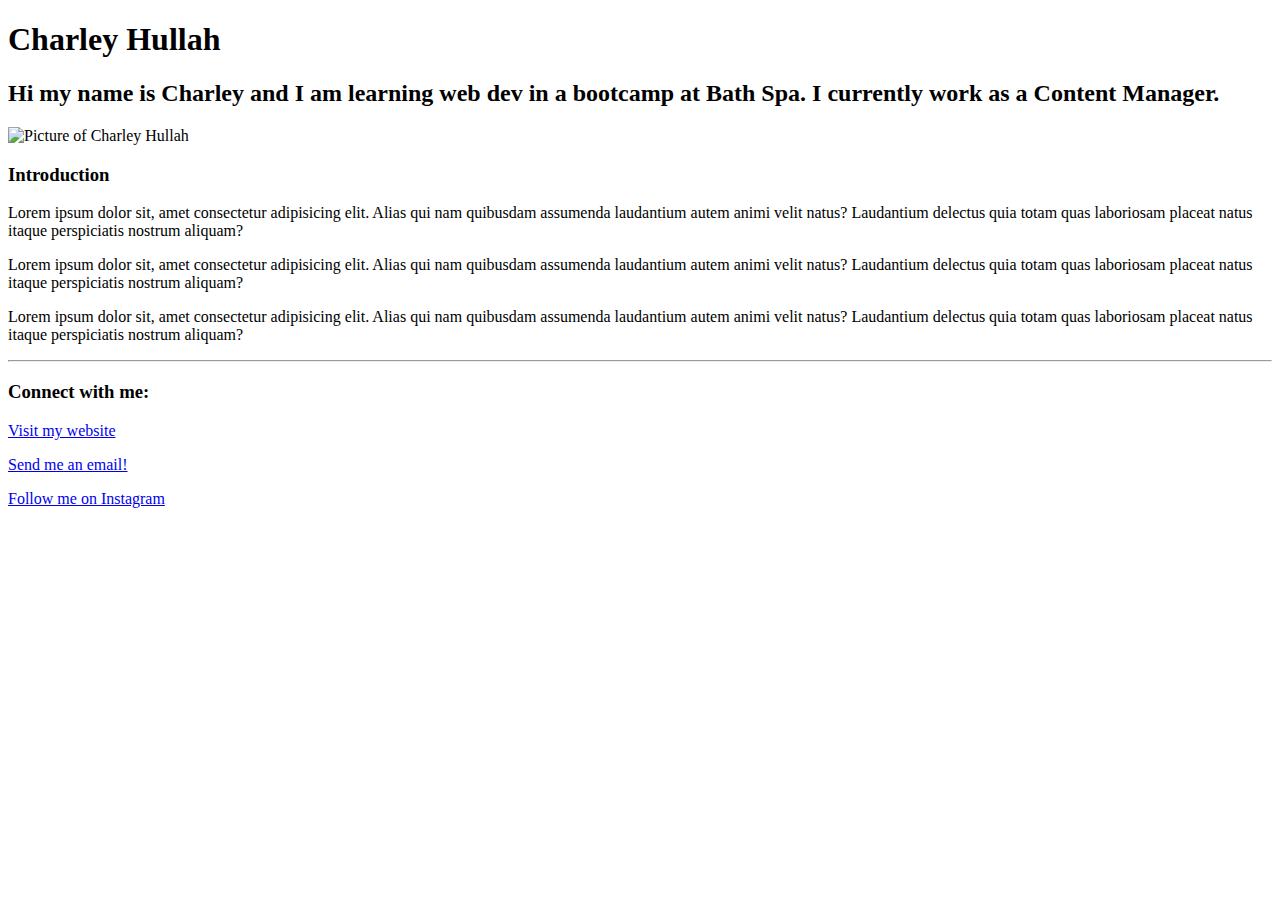
==== index.html @ ffbcd772 "Initial commit" ====
<!DOCTYPE html>
<html lang="en">
<head>
    <meta charset="UTF-8">
    <meta http-equiv="X-UA-Compatible" content="IE=edge">
    <meta name="viewport" content="width=device-width, initial-scale=1.0">
    <title>Hello world!</title>
</head>
<body>

    <h1>Charley Hullah</h1>
    <h2>Hi my name is Charley and I am learning web dev in a bootcamp at Bath Spa. I currently work as a Content Manager.</h2>

    <img src="https://hullah.me/wp-content/uploads/2021/03/IMG_2844-reduced-2048x1167.jpg" alt="Picture of Charley Hullah" width="300" height="auto">

    
    <h3>Introduction</h3>
    <p>Lorem ipsum dolor sit, amet consectetur adipisicing elit. Alias qui nam quibusdam assumenda laudantium autem animi velit natus? Laudantium delectus quia totam quas laboriosam placeat natus itaque perspiciatis nostrum aliquam?</p>
    <p>Lorem ipsum dolor sit, amet consectetur adipisicing elit. Alias qui nam quibusdam assumenda laudantium autem animi velit natus? Laudantium delectus quia totam quas laboriosam placeat natus itaque perspiciatis nostrum aliquam?</p>
    <p>Lorem ipsum dolor sit, amet consectetur adipisicing elit. Alias qui nam quibusdam assumenda laudantium autem animi velit natus? Laudantium delectus quia totam quas laboriosam placeat natus itaque perspiciatis nostrum aliquam?</p>
    
    <hr>
    
    <h3>Connect with me:</h3>
    <p><li><a href="http://hullah.me" target="_blank">Visit my website</a></li></p>
    <p><li><a href="mailto:someone@example.com">Send me an email!</a></ul></p>
    <p><li><a href="http://instagram.com" target="_blank">Follow me on Instagram</a></li></p>
    
    
</body>
</html>
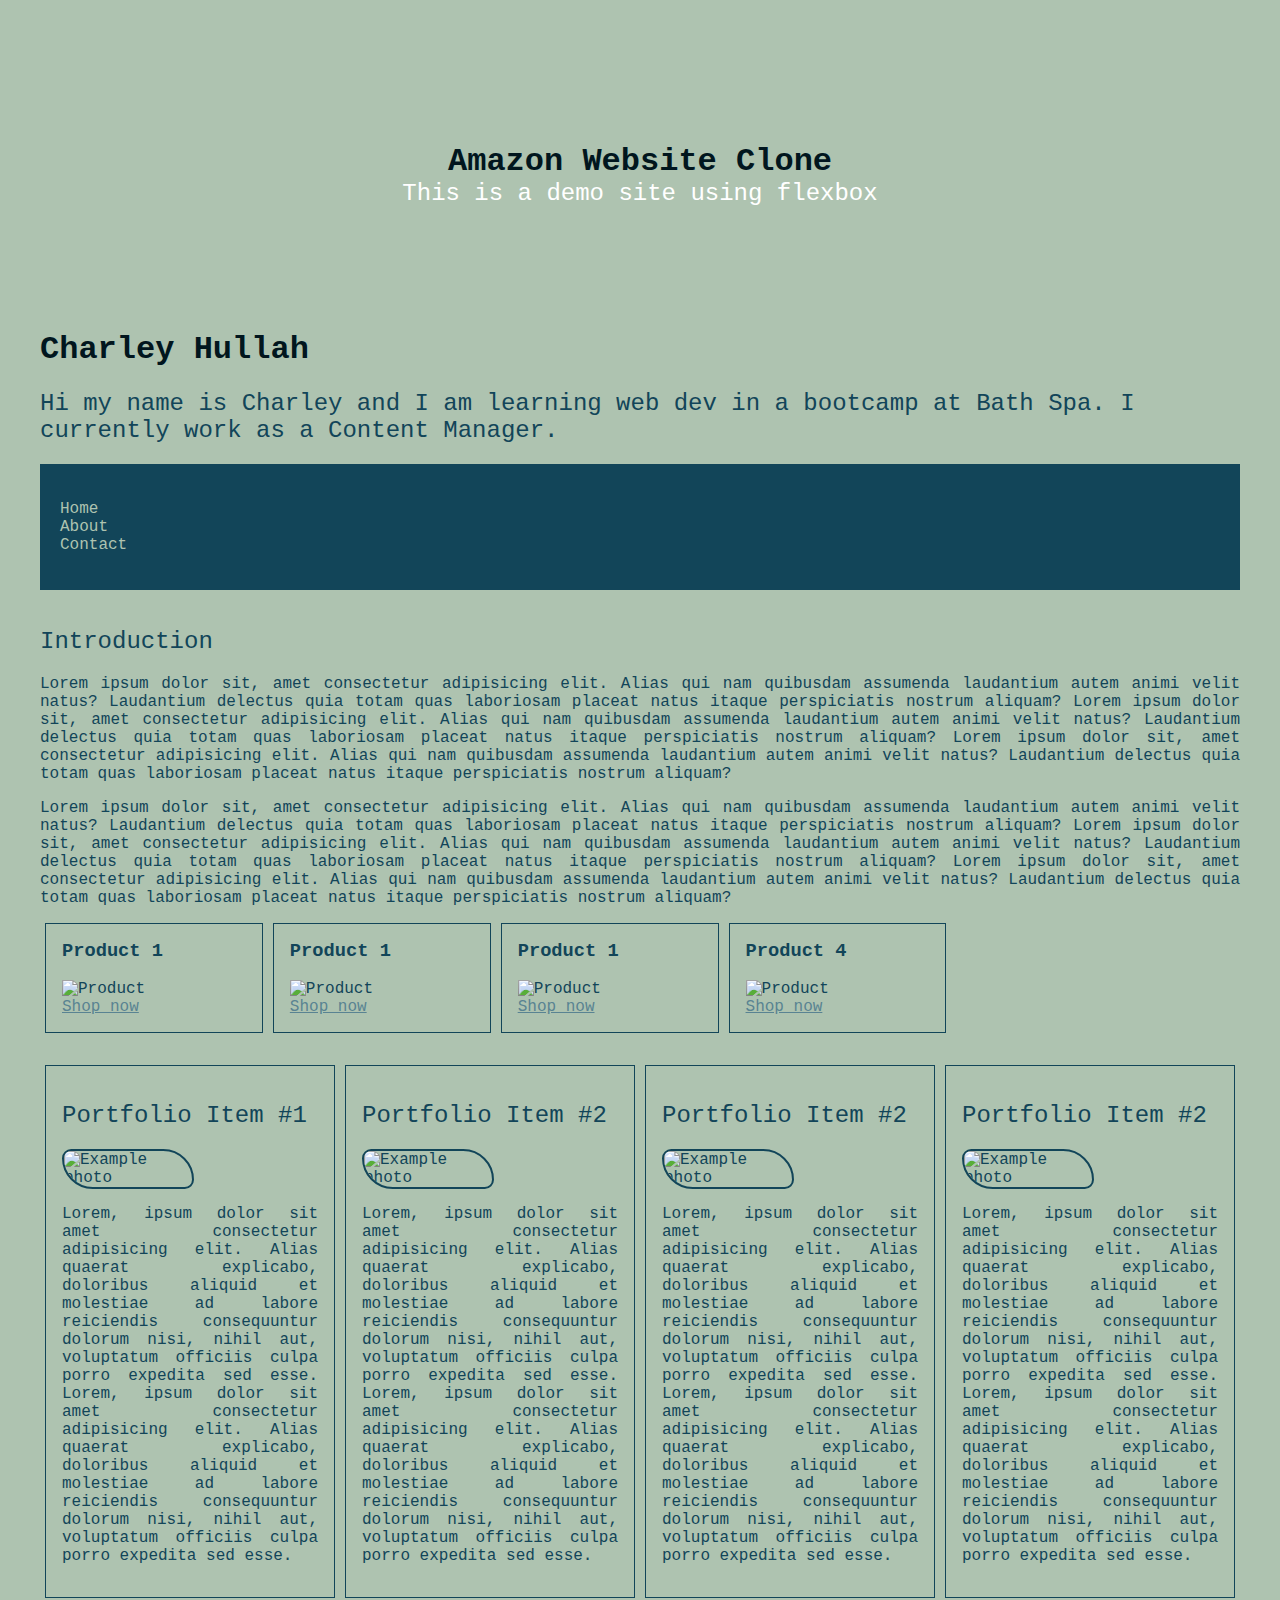
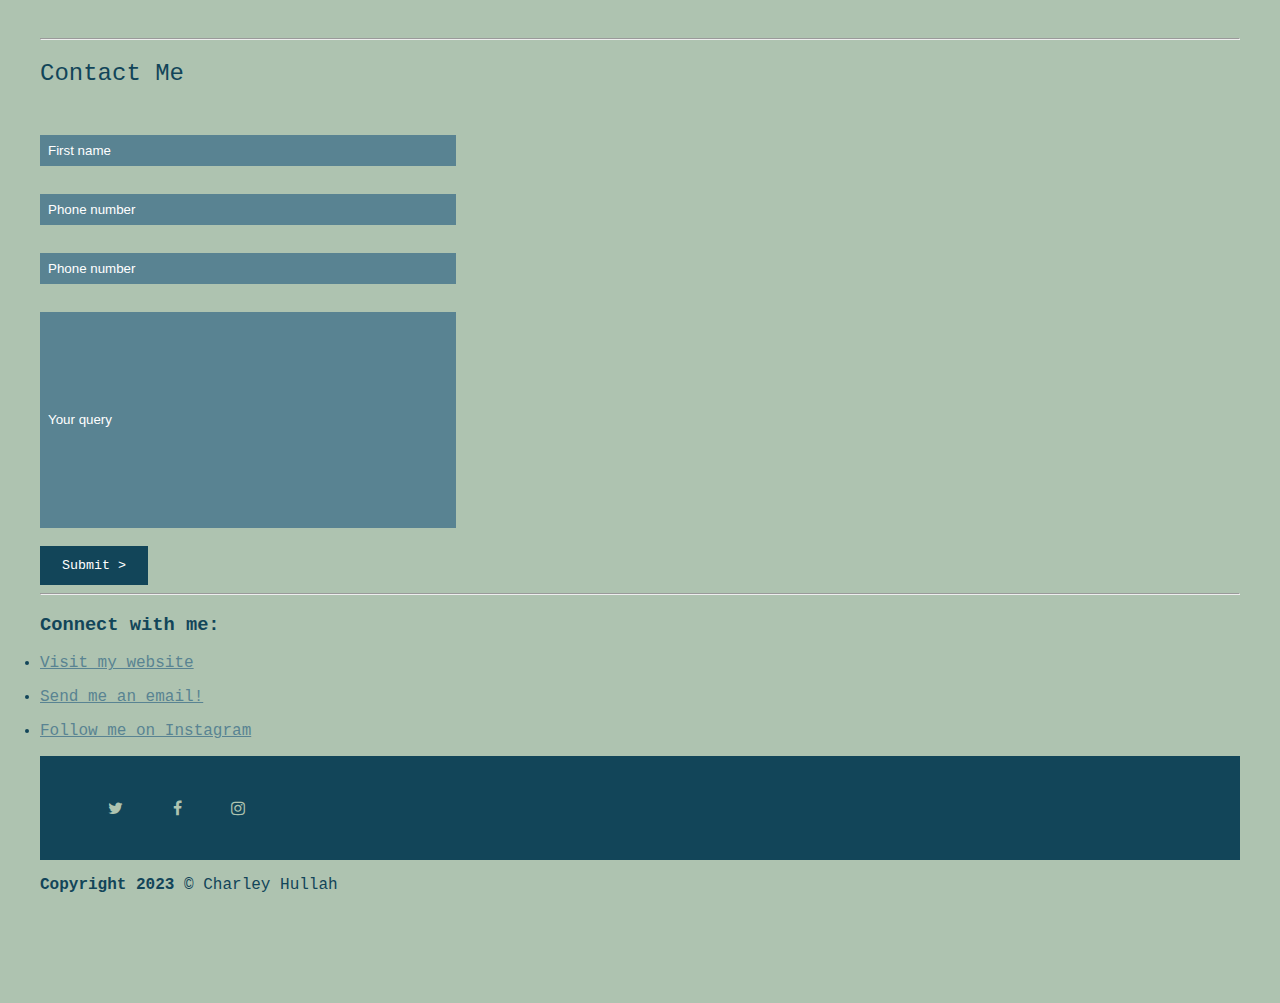
==== commit 7cf5e035: "Update" ====
--- a/index.html
+++ b/index.html
@@ -4,29 +4,173 @@
     <meta charset="UTF-8">
     <meta http-equiv="X-UA-Compatible" content="IE=edge">
     <meta name="viewport" content="width=device-width, initial-scale=1.0">
+    <!-- Stylesheet for Google Fonts-->
+    <link rel="preconnect" href="https://fonts.googleapis.com">
+    <link rel="preconnect" href="https://fonts.gstatic.com" crossorigin>
+    <link href="https://fonts.googleapis.com/css2?family=Ubuntu+Mono&display=swap" rel="stylesheet">
+    <!-- Stylesheet -->
+    <link rel="stylesheet" href="/css/styles.css">
+    <!-- Stylesheet for icons -->
+    <link rel="stylesheet" href="https://cdnjs.cloudflare.com/ajax/libs/font-awesome/4.7.0/css/font-awesome.min.css">
+    <!-- Page title -->
     <title>Hello world!</title>
 </head>
 <body>
 
+    <section class="top-section">
+        <div class="top-section-inner">
+             <h1>Amazon Website Clone</h1>
+            <h2>This is a demo site using flexbox</h2>
+         </div>
+    </section>
+
     <h1>Charley Hullah</h1>
     <h2>Hi my name is Charley and I am learning web dev in a bootcamp at Bath Spa. I currently work as a Content Manager.</h2>
 
-    <img src="https://hullah.me/wp-content/uploads/2021/03/IMG_2844-reduced-2048x1167.jpg" alt="Picture of Charley Hullah" width="300" height="auto">
+    <div>
+        <nav>
+            <ul>
+            <li><a href="/index.html">Home</a></li>
+            <li><a href="/about.html">About</a></li>
+            <li><a href="/contact.html">Contact</a></li>
+            </ul>
+        </nav>
+    </div>
+    <br>
+    
+    <h2>Introduction</h2>
+    <p>Lorem ipsum dolor sit, amet consectetur adipisicing elit. Alias qui nam quibusdam assumenda laudantium autem animi velit natus? Laudantium delectus quia totam quas laboriosam placeat natus itaque perspiciatis nostrum aliquam? Lorem ipsum dolor sit, amet consectetur adipisicing elit. Alias qui nam quibusdam assumenda laudantium autem animi velit natus? Laudantium delectus quia totam quas laboriosam placeat natus itaque perspiciatis nostrum aliquam? Lorem ipsum dolor sit, amet consectetur adipisicing elit. Alias qui nam quibusdam assumenda laudantium autem animi velit natus? Laudantium delectus quia totam quas laboriosam placeat natus itaque perspiciatis nostrum aliquam?</p>
+    <p>Lorem ipsum dolor sit, amet consectetur adipisicing elit. Alias qui nam quibusdam assumenda laudantium autem animi velit natus? Laudantium delectus quia totam quas laboriosam placeat natus itaque perspiciatis nostrum aliquam? Lorem ipsum dolor sit, amet consectetur adipisicing elit. Alias qui nam quibusdam assumenda laudantium autem animi velit natus? Laudantium delectus quia totam quas laboriosam placeat natus itaque perspiciatis nostrum aliquam? Lorem ipsum dolor sit, amet consectetur adipisicing elit. Alias qui nam quibusdam assumenda laudantium autem animi velit natus? Laudantium delectus quia totam quas laboriosam placeat natus itaque perspiciatis nostrum aliquam?</p>
+    
+    
+    <section class="grid">
 
+        <div class="grid-item">
+            <h3>Product 1</h3>
+            <img src="https://picsum.photos/536/354" alt="Product">
+            <a href="#">Shop now</a>
+        </div>
+
+        <div class="grid-item">
+            <h3>Product 1</h3>
+            <img src="https://picsum.photos/536/354" alt="Product">
+            <a href="#">Shop now</a>
+        </div>
+
+        <div class="grid-item">
+            <h3>Product 1</h3>
+            <img src="https://picsum.photos/536/354" alt="Product">
+            <a href="#">Shop now</a>
+        </div>
+
+        <div class="grid-item">
+            <h3>Product 4</h3>
+            <img src="https://picsum.photos/536/354" alt="Product">
+            <a href="#">Shop now</a>
+        </div>
+
+    </section>
+
+</div>
+
+<section class="grid">
+
+    <div class="second-grid-item">
+        <h2>Portfolio Item #1</h2>
+            <img class="portfolio-image" src="https://images.pexels.com/photos/230544/pexels-photo-230544.jpeg?auto=compress&cs=tinysrgb&w=1260&h=750&dpr=2" alt="Example photo">
+        <p>
+            Lorem, ipsum dolor sit amet consectetur adipisicing elit. Alias quaerat explicabo, doloribus aliquid et molestiae ad labore reiciendis consequuntur dolorum nisi, nihil aut, voluptatum officiis culpa porro expedita sed esse. Lorem, ipsum dolor sit amet consectetur adipisicing elit. Alias quaerat explicabo, doloribus aliquid et molestiae ad labore reiciendis consequuntur dolorum nisi, nihil aut, voluptatum officiis culpa porro expedita sed esse.
+        </p>
+    </div>
+
+    <div class="second-grid-item">
+        <h2>Portfolio Item #2</h2>
+            <img class="portfolio-image" src="https://images.pexels.com/photos/38568/apple-imac-ipad-workplace-38568.jpeg?auto=compress&cs=tinysrgb&w=1260&h=750&dpr=2" alt="Example photo">
+        <p>
+            Lorem, ipsum dolor sit amet consectetur adipisicing elit. Alias quaerat explicabo, doloribus aliquid et molestiae ad labore reiciendis consequuntur dolorum nisi, nihil aut, voluptatum officiis culpa porro expedita sed esse. Lorem, ipsum dolor sit amet consectetur adipisicing elit. Alias quaerat explicabo, doloribus aliquid et molestiae ad labore reiciendis consequuntur dolorum nisi, nihil aut, voluptatum officiis culpa porro expedita sed esse.
+        </p>
+    </div>
+
+    <div class="second-grid-item">
+        <h2>Portfolio Item #2</h2>
+            <img class="portfolio-image" src="https://images.pexels.com/photos/38568/apple-imac-ipad-workplace-38568.jpeg?auto=compress&cs=tinysrgb&w=1260&h=750&dpr=2" alt="Example photo">
+        <p>
+            Lorem, ipsum dolor sit amet consectetur adipisicing elit. Alias quaerat explicabo, doloribus aliquid et molestiae ad labore reiciendis consequuntur dolorum nisi, nihil aut, voluptatum officiis culpa porro expedita sed esse. Lorem, ipsum dolor sit amet consectetur adipisicing elit. Alias quaerat explicabo, doloribus aliquid et molestiae ad labore reiciendis consequuntur dolorum nisi, nihil aut, voluptatum officiis culpa porro expedita sed esse.
+        </p>
+    </div>
+
+    <div class="second-grid-item">
+        <h2>Portfolio Item #2</h2>
+        <img class="portfolio-image" src="https://images.pexels.com/photos/38568/apple-imac-ipad-workplace-38568.jpeg?auto=compress&cs=tinysrgb&w=1260&h=750&dpr=2" alt="Example photo">
+        <p>
+            Lorem, ipsum dolor sit amet consectetur adipisicing elit. Alias quaerat explicabo, doloribus aliquid et molestiae ad labore reiciendis consequuntur dolorum nisi, nihil aut, voluptatum officiis culpa porro expedita sed esse. Lorem, ipsum dolor sit amet consectetur adipisicing elit. Alias quaerat explicabo, doloribus aliquid et molestiae ad labore reiciendis consequuntur dolorum nisi, nihil aut, voluptatum officiis culpa porro expedita sed esse.
+        </p>
+    </div>
+
+</section>
+
+
+    <hr>
+
+    <section>
+        <h2>Contact Me</h2>
+        <form action="submit">
+            <fieldset>
+            <!-- Name -->
+            <div class="formfield">
+                <label for="firstname"></label><br>
+                <input type="text" name="firstname" id="firstname" placeholder="First name">
+            </div>
+            
+            <!-- Phone number -->
+            <div class="formfield">
+                <label for="tel"></label><br>
+                <input type="tel" name="phone" id="tel" placeholder="Phone number">
+            </div>
     
-    <h3>Introduction</h3>
-    <p>Lorem ipsum dolor sit, amet consectetur adipisicing elit. Alias qui nam quibusdam assumenda laudantium autem animi velit natus? Laudantium delectus quia totam quas laboriosam placeat natus itaque perspiciatis nostrum aliquam?</p>
-    <p>Lorem ipsum dolor sit, amet consectetur adipisicing elit. Alias qui nam quibusdam assumenda laudantium autem animi velit natus? Laudantium delectus quia totam quas laboriosam placeat natus itaque perspiciatis nostrum aliquam?</p>
-    <p>Lorem ipsum dolor sit, amet consectetur adipisicing elit. Alias qui nam quibusdam assumenda laudantium autem animi velit natus? Laudantium delectus quia totam quas laboriosam placeat natus itaque perspiciatis nostrum aliquam?</p>
+            <!-- Email -->
+            <div class="formfield">
+                <label for="Email"></label><br>
+                <input type="email" name="email" id="email" placeholder="Phone number">
+            </div>
     
+            <!-- Query -->
+            <div class="formfield">
+                <label for="Query"></label><br>
+                <input type="textbox" name="query" id="query" placeholder="Your query">
+            </div>
+            <div class="formbutton">
+                <br>
+                <button type="submit">Submit ></button>
+            </div>
+        </fieldset>
+        </form>
+    </section>
+
     <hr>
     
+<footer>
+
     <h3>Connect with me:</h3>
     <p><li><a href="http://hullah.me" target="_blank">Visit my website</a></li></p>
     <p><li><a href="mailto:someone@example.com">Send me an email!</a></ul></p>
     <p><li><a href="http://instagram.com" target="_blank">Follow me on Instagram</a></li></p>
-    
-    
+
+</footer>
+
+<section class="social-footer">
+    <ul>
+        <li><i class="fa fa-twitter" a href="#"></i></li>
+        <li><i class="fa fa-facebook" a href="#"></i></li>
+        <li><i class="fa fa-instagram" a href="#"></i></li>
+    </ul>
+</section>
+
+<section class="copyright-footer">
+<p><b>Copyright 2023</b> © Charley Hullah</p>
+</section>
+
+
 </body>
 </html>
 
--- a/css/styles.css
+++ b/css/styles.css
@@ -0,0 +1,257 @@
+/* TYPOGRAPHY  */
+
+p {
+  text-align: justify;
+}
+
+h1 {
+    font-family: 'Ubuntu Mono', monospace; 
+    font-weight: bold;
+    font-weight: 700;
+    color: #01161E;
+}
+
+h2 {
+    font-family: 'Ubuntu Mono', monospace; 
+    font-weight: bold;
+    font-weight: 400;
+}
+
+body {
+    font-family: 'Ubuntu Mono', monospace;
+    background-color: #AEC3B0;
+    color: #124559;
+    padding: 2em;
+}
+
+.wrapper {
+  margin-left: auto;
+  margin-right: auto;
+  width: calc(100vw - 100px);
+  border-width: 1px;
+  border-color: red;
+  border-style: black;
+  /* This is a maths calculation to give a precise value */
+}
+
+/* Navigation */
+
+nav {
+    background-color: #124559;
+    padding: 20px;
+  }
+
+nav ul {
+    padding: 0;
+    word-spacing: 60px;
+  }
+
+nav ul li {
+    display: inline;
+  }
+
+nav ul li a {
+    color: #AEC3B0;
+    text-decoration: none;
+  }
+
+  /* Links */
+
+a {
+    color: #598392;
+  }
+
+a:hover {
+    color: white;
+  }
+
+a:visited {
+    color: none;
+  }
+
+  /* Sections  */
+
+.portfolio-item {
+    padding: 16px;
+    border: 1px black
+    margin 0 1em 0em 1em;
+    margin-bottom: 2em;
+} 
+
+.portfolio-item {
+    background-color: #598392;
+    color: white;
+}
+
+.portfolio-item p {
+    color: black;
+    padding: 0 2em 0 2em;
+    text-align: justify;
+}
+
+.portfolio-image {
+    border: 2px solid;
+    border-radius: 15px 50px;
+    max-width: 50%;
+}
+
+  /* Footer  */
+
+.social-footer ul li {
+    color: #AEC3B0;
+    display: inline;
+}
+
+section ul li i {
+  padding: 20px;
+}
+
+.social-footer {
+    background-color: #124559;
+    padding: 0.5em;
+}
+
+i:hover {
+    color: white;
+}
+
+  /* Form  */
+
+form
+{
+
+}
+
+input[type=text] {
+  width: 400px;
+  padding: 8px;
+  background-color: #598392;
+  border: 0;
+}
+
+input[type=tel] {
+  width: 400px;
+  padding: 8px;
+  background-color: #598392;
+  border: 0;
+}
+
+input[type=email] {
+  width: 400px;
+  padding: 8px;
+  background-color: #598392;
+  border: 0;
+}
+
+input[type=textbox] {
+  width: 400px;
+  height: 200px;
+  padding: 8px;
+  background-color: #598392;
+  border: 0;
+}
+
+.formbutton button {
+  color: white;
+  background-color: #124559;
+  border: 2px solid;
+  border-color: #124559;
+  font-family: 'Courier New', Courier, monospace;
+  padding: 10px 20px 10px 20px;
+}
+
+.formbutton button:hover {
+  color: #AEC3B0;
+}
+
+.formfield, label {
+  padding: 10px 0 0 0;
+}
+
+section form fieldset
+{
+  border: 0;
+  margin: 0;
+  padding: 0%;
+}
+
+::placeholder {
+  color: white;
+}
+
+
+/* ------- FEATURE BOX ------- */ 
+
+/* Header */
+
+.top-section {
+
+  background-image:
+  linear-gradient,
+  url('images/background.jpg');
+
+  background-repeat: no-repeat;
+  background-size: cover;
+  color: white;
+  height: 30vh;
+  display: flex;
+  justify-content: center;
+  align-items: center;
+}
+
+.top-section h1, .top-section h2 {
+  margin: 0;
+  text-align: center;
+}
+
+/* Grid Items */
+
+.grid {
+  display: inline-flex;
+  flex-direction: row;
+  flex-wrap: wrap;
+  justify-content: space-between;
+  row-gap: 2rem;
+}
+
+/* Individual Grid Items */
+
+.grid-item {
+  border-width: 1px;
+  border-color: #124559;
+  border-style: solid;
+  flex-basis: calc(100% / 4 - 10px);
+  margin: auto;
+  box-sizing: border-box;
+  padding: 16px;
+  margin 0 1em 0em 1em;
+  margin-bottom: 2em;
+}
+
+
+.grid-item > h3 {
+  margin-top:0;
+  flex-wrap: wrap;
+  display: inline-flex;
+}
+
+a {
+  display:block;
+}
+
+.grid-item > img {
+  width: 100%;
+}
+
+.second-grid-item {
+  border-width: 1px;
+  border-color: #124559;
+  border-style: solid;
+  flex-basis: calc(100% / 4 - 10px);
+  margin: auto;
+  box-sizing: border-box;
+  padding: 16px;
+  border: 1px black
+  margin 0 1em 0em 1em;
+  margin-bottom: 2em;
+}